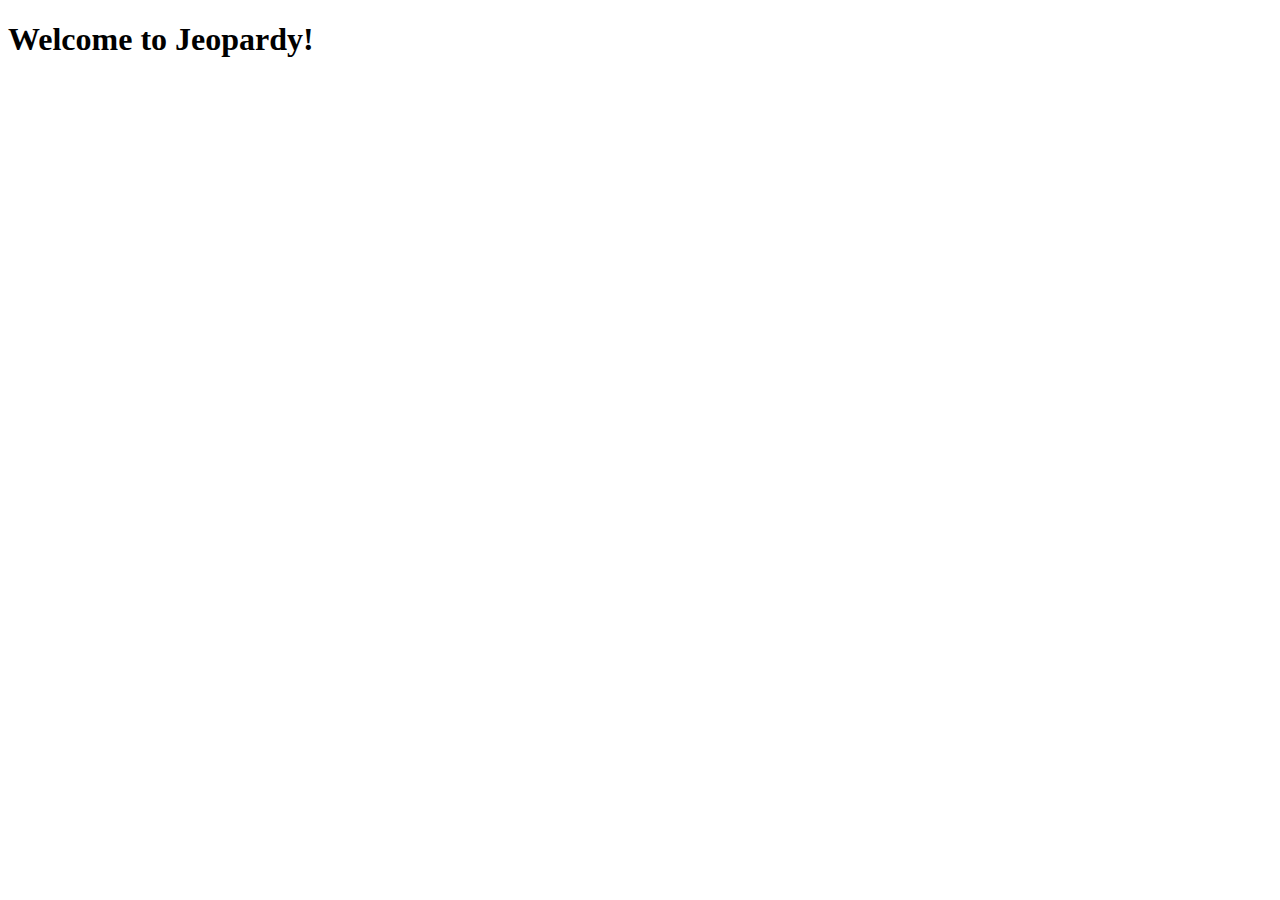
==== index.html @ 67a2e6af "Initial commit" ====
<!DOCTYPE html>
<html lang="en">
<head>
  <meta charset="UTF-8">
  <meta http-equiv="X-UA-Compatible" content="IE=edge">
  <meta name="viewport" content="width=device-width, initial-scale=1.0">
  <title>Jeopardy</title>
</head>
<body>
  <h1>Welcome to Jeopardy!</h1>
</body>
</html>
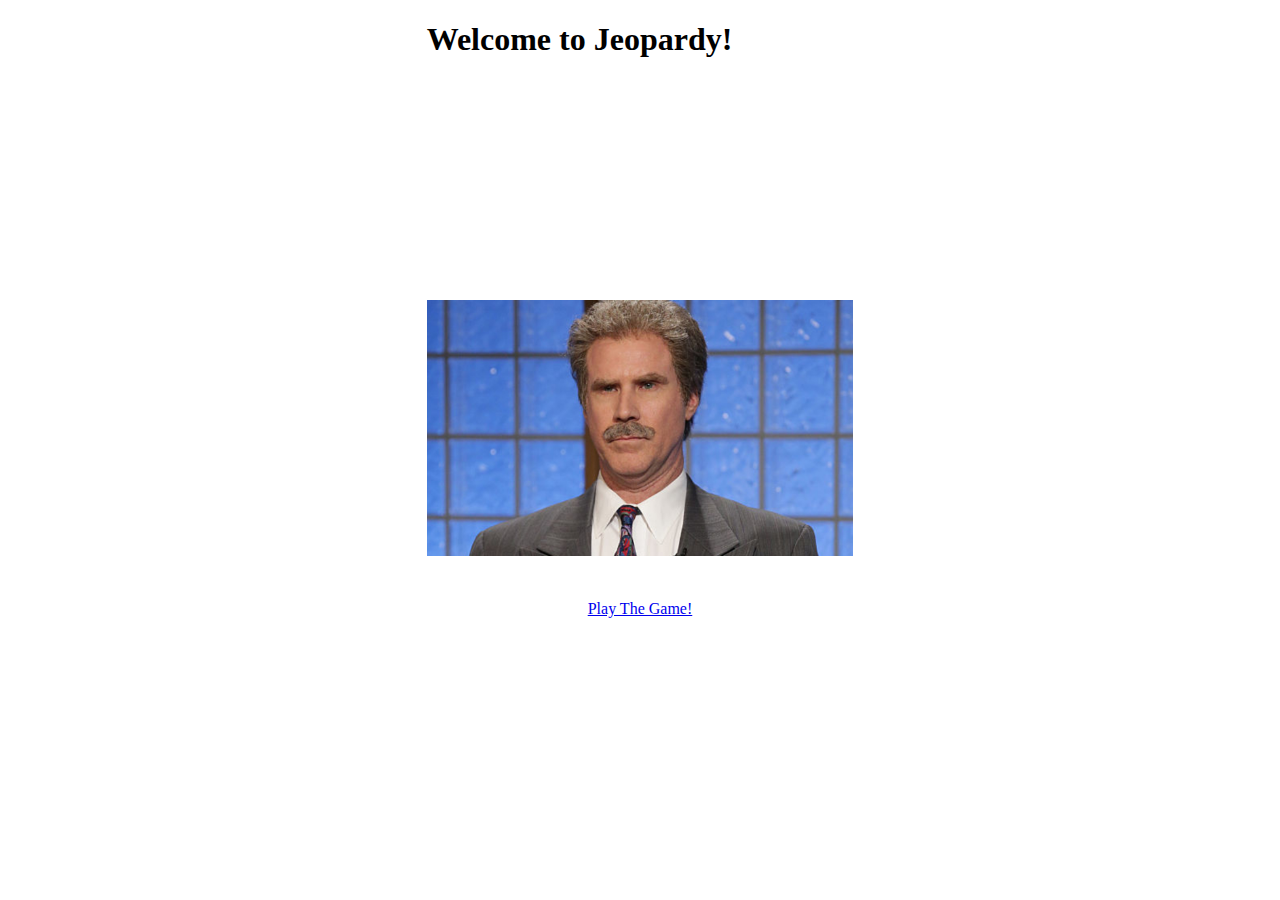
==== commit 0599320e: "Got it in" ====
--- a/index.html
+++ b/index.html
@@ -1,12 +1,33 @@
 <!DOCTYPE html>
 <html lang="en">
+
 <head>
   <meta charset="UTF-8">
   <meta http-equiv="X-UA-Compatible" content="IE=edge">
   <meta name="viewport" content="width=device-width, initial-scale=1.0">
-  <title>Jeopardy</title>
+  <title>Jeopardy!</title>
+  <link rel="stylesheet" href="main.css">
 </head>
+
 <body>
-  <h1>Welcome to Jeopardy!</h1>
+
+  <div class=container>
+
+  <header>
+    <h1>Welcome to Jeopardy!</h1>
+  </header>
+
+  <div>
+  <img src="Will Trebek.jpg">
+  <a alt="Will Ferrell impersonating Alex Trebek"></a>
+  </div>
+
+  <nav>
+    <a href="round-1.html">Play The Game!</a>
+  </nav>
+
+  </div>
+
 </body>
+
 </html>--- a/main.css
+++ b/main.css
@@ -0,0 +1,39 @@
+body {
+    margin: 0;
+    padding: 0;
+}
+
+.container {
+    display: grid;
+    justify-content: center;
+    width: 100vw;
+    height: 100vh;
+    grid-template-columns: 2fr 2fr 2fr;
+    grid-template-rows: 2fr 2fr 2fr;
+}
+    
+
+
+
+header {
+    grid-column-start: 2;
+    grid-column-end: 2;
+   
+}
+
+.container div {
+    grid-row-start: 2;
+    grid-column-start: 2
+    }
+
+
+.container img {
+    max-width: 100%;
+}
+
+nav {
+justify-self: center;
+grid-column-start: 2;
+grid-row-start: 3;
+grid-column-end: 2;
+}
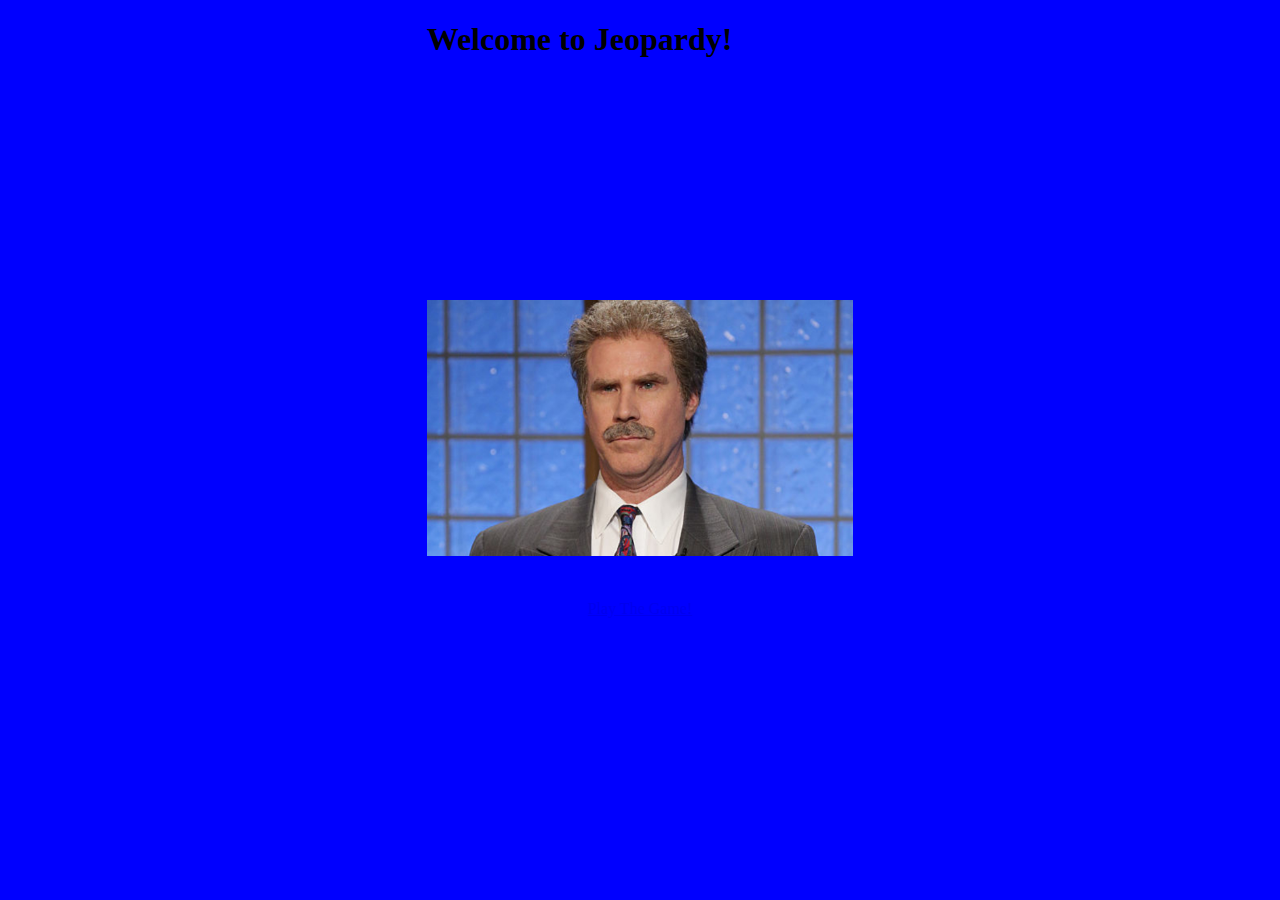
==== commit 832e048a: "Began building out the timers, and gameboard questions" ====
--- a/index.html
+++ b/index.html
@@ -5,28 +5,36 @@
   <meta charset="UTF-8">
   <meta http-equiv="X-UA-Compatible" content="IE=edge">
   <meta name="viewport" content="width=device-width, initial-scale=1.0">
+  <!-- Browser Tab Heading -->
   <title>Jeopardy!</title>
+  <!-- Link connecting to the main CSS sheet -->
   <link rel="stylesheet" href="main.css">
 </head>
 
 <body>
-
+<!-- Container for the entire page -->
   <div class=container>
-
+<!-- Header title -->
   <header>
     <h1>Welcome to Jeopardy!</h1>
   </header>
-
+<!-- Will Ferrell impersonation Alex trebekl -->
   <div>
   <img src="Will Trebek.jpg">
   <a alt="Will Ferrell impersonating Alex Trebek"></a>
   </div>
-
-  <nav>
-    <a href="round-1.html">Play The Game!</a>
-  </nav>
+<!-- Form to determine number of players -->
+<div id="playerCount">
+  <form type=></form>
+</div>
+<!-- Link Button to Continue on to Round 1 of the game -->
+  <form>
+    <a href="/Round-1/round-1.html">Play The Game!</a>
+  </form>
 
   </div>
+<!-- Links Javascript Commands-->
+  <script src="index.js"></script>
 
 </body>
 
--- a/main.css
+++ b/main.css
@@ -2,7 +2,7 @@
     margin: 0;
     padding: 0;
 }
-
+/* Creates a grid for the entire page*/
 .container {
     display: grid;
     justify-content: center;
@@ -10,11 +10,9 @@
     height: 100vh;
     grid-template-columns: 2fr 2fr 2fr;
     grid-template-rows: 2fr 2fr 2fr;
+    background-color: Blue;
 }
-    
-
-
-
+/* Centers the Header */
 header {
     grid-column-start: 2;
     grid-column-end: 2;
@@ -26,12 +24,12 @@
     grid-column-start: 2
     }
 
-
+/* Style for the image */
 .container img {
     max-width: 100%;
 }
-
-nav {
+/* Style for the form */
+form {
 justify-self: center;
 grid-column-start: 2;
 grid-row-start: 3;
